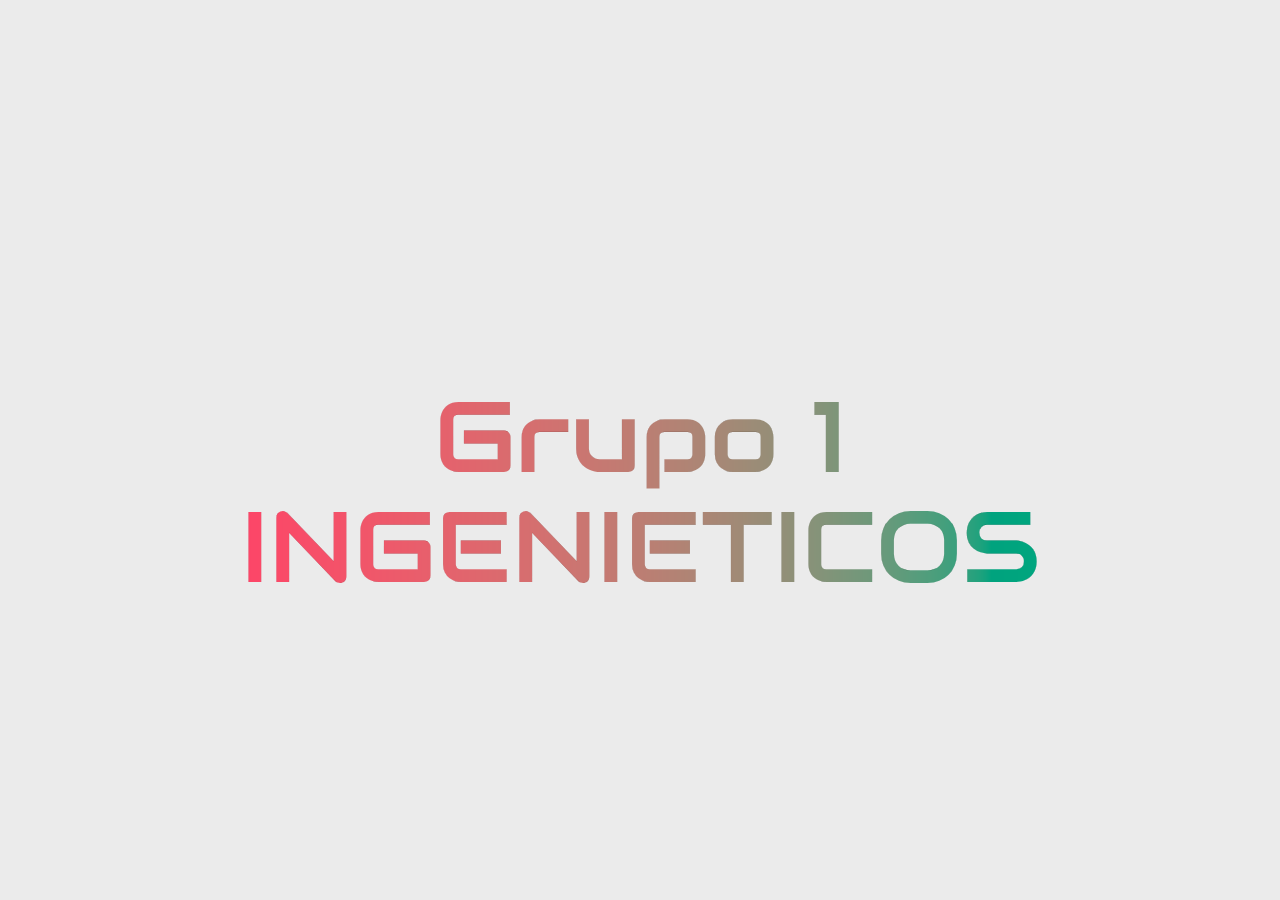
==== index.html @ 4aa7865d "Add files via upload" ====
<!DOCTYPE html>
<html lang="en">

<head>
    <meta charset="UTF-8">
    <title>Grupo 1 INGENIETICOS</title>
    <link href="https://fonts.googleapis.com/css?family=Audiowide" rel="stylesheet">
    <meta http-equiv="Refresh" content="8;contenido/inicio.html">
    <link rel="stylesheet" href="css/estilo_login.css">
    <link rel="icon" href="img/logo_travid.ico">
    <!-- Compiled and minified CSS -->
    <link rel="stylesheet" href="https://cdnjs.cloudflare.com/ajax/libs/materialize/1.0.0/css/materialize.min.css">

</head>

<body>

    <div class="center" id="TRAVID">
        <h1 class="texto">Grupo 1 INGENIETICOS</h1>
    </div>

    <!--agregar aqui todo el contenido del html-->
    <div class="hide" id="cont">
        <section id="principal">
            <img src="img/bg1.png" alt="">
            <h1>Lorem ipsum dolor.</h1>
        </section>
    </div>


    <!-- Compiled and minified JavaScript -->
    <script src="https://cdnjs.cloudflare.com/ajax/libs/materialize/1.0.0/js/materialize.min.js"></script>

    <script>
        window.addEventListener('load', () => {
            
            setTimeout(tiempo, 8000);

            function tiempo(){

                document.getElementById('Grupo 1 INGENIETICOS').className = 'hide'

                document.getElementById('cont').className = 'center'

            }

        })
    </script>

</body>

</html>
---- css/estilo_login.css ----
*{
    margin: 0;
    padding: 0;
    box-sizing: border-box;
    font-family: sans-serif;
}
 
body{
    background: #ebebeb;
}

.texto{
    /*Centrado*/
    position: absolute;
    top: 50%;
    left: 50%;
    transform: translate(-50%, -50%);
    
    /*Fuentes*/
    font-family: 'Audiowide', cursive;
    font-size: 100px;
    color: transparent;
    -webkit-text-stroke: 0.1px rgba(0, 0, 0, 0.35);
    
    /*Fondo*/
    background-image: url(../img/bg1.png);
    -webkit-background-clip: text;
    background-repeat: no-repeat;
    background-position: 20% 0%;
    
    /*animacion*/
    animation: carga 9s linear infinite;
}

@keyframes carga {
    from{
       background-position: 500% 0%; 
    }to{
        background-position: 0% 0%;
    }
}
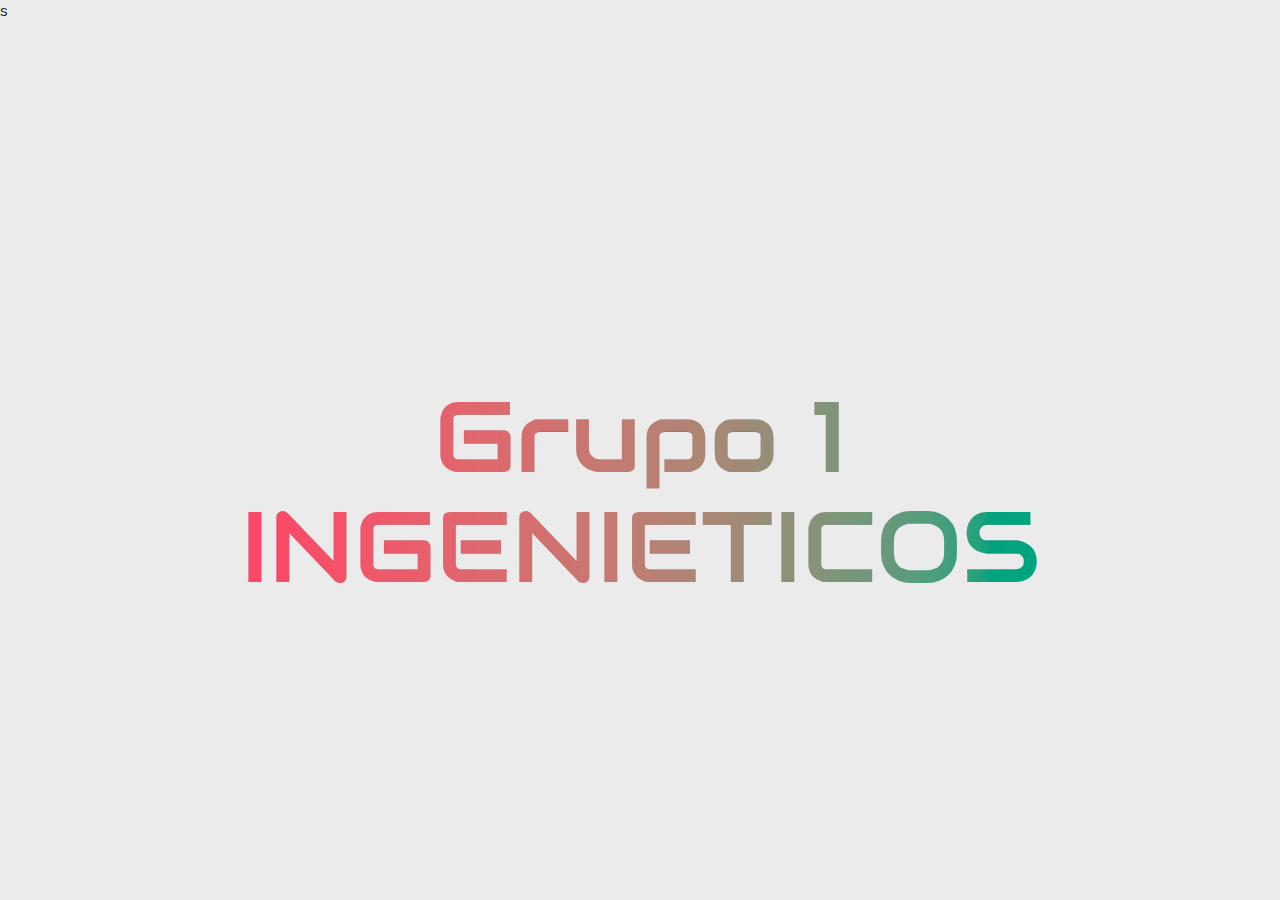
==== commit 8d0a97a9: "Add files via upload" ====
--- a/index.html
+++ b/index.html
@@ -14,7 +14,7 @@
 </head>
 
 <body>
-
+s
     <div class="center" id="TRAVID">
         <h1 class="texto">Grupo 1 INGENIETICOS</h1>
     </div>
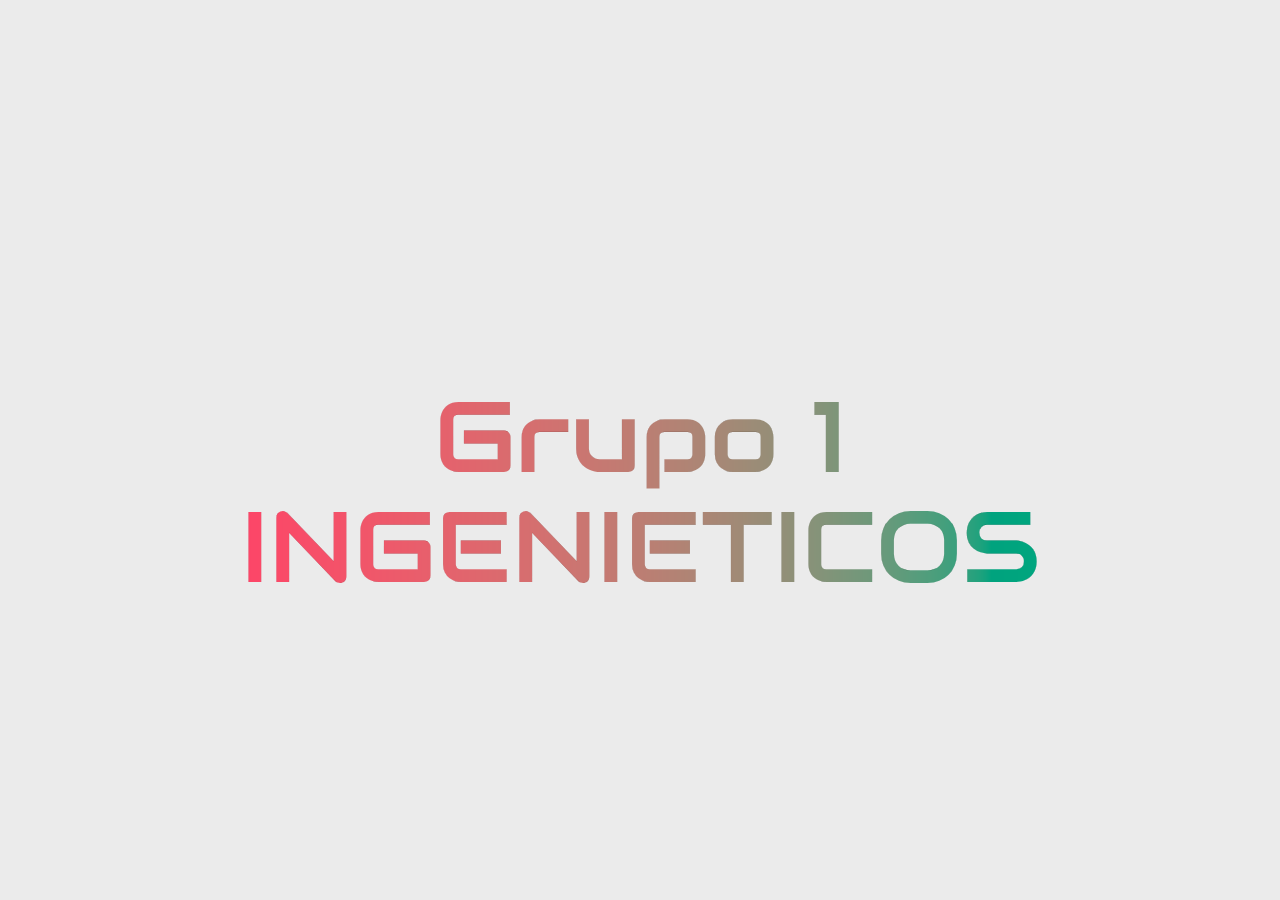
==== commit 47d4dc1d: "Add files via upload" ====
--- a/index.html
+++ b/index.html
@@ -14,7 +14,6 @@
 </head>
 
 <body>
-s
     <div class="center" id="TRAVID">
         <h1 class="texto">Grupo 1 INGENIETICOS</h1>
     </div>
